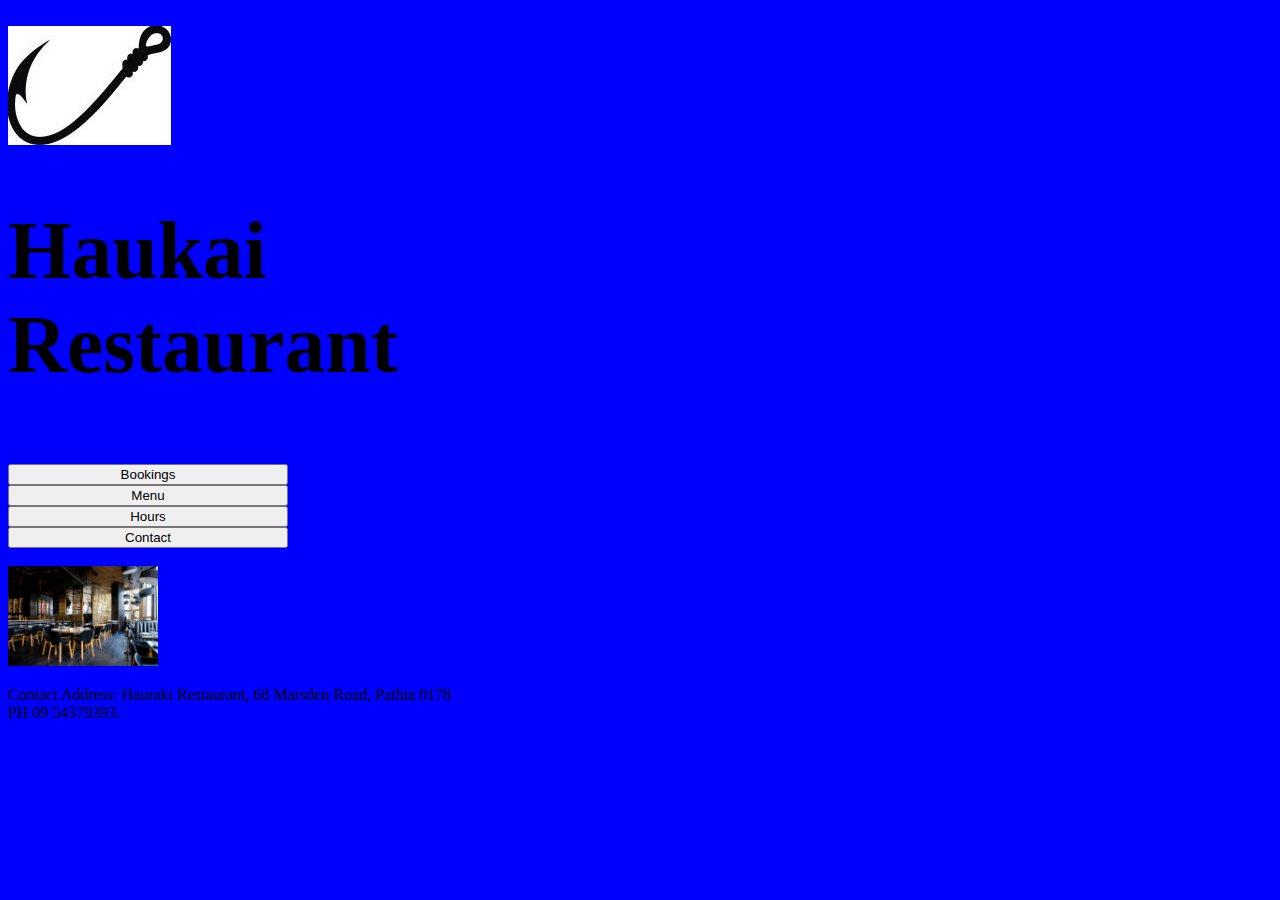
==== index.html @ 6132a60f "index update" ====
<!DOCTYPE html>
<html>
    <head>
        <link rel="stylesheet" type="text/css" href="/Stylesheet.css" />     
    </head>
<body>
<br>
<img src="images/hook logo.jpg" alt="Haukai Restaurant Logo">
<br>
<h1>Haukai<br>
Restaurant</h1>
<br>
<button style="width:280px" onclick="window.location.href='C:/Users/Callu/Documents/Work/Open Polytechnic/BIT 607/Bookings.html';">
Bookings
</button>
<br>
<button style="width:280px" onclick="window.location.href='C:/Users/Callu/Documents/Work/Open Polytechnic/BIT 607/Menu.html';">
Menu
</button>
<br>
<button style="width:280px" onclick="window.location.href='C:/Users/Callu/Documents/Work/Open Polytechnic/BIT 607/Hours.html';">
Hours
</button>
<br>
<button style="width:280px" onclick="window.location.href='C:/Users/Callu/Documents/Work/Open Polytechnic/BIT 607/Contact.html';">
Contact
</button>
<br>
<br>

<img src="images/restaurant.jpg" alt="Haukai Restaurant img"  width= "150 "
height= "100 ">


<br>
<footer>
<p>Contact Address: Hauraki Restaurant, 68 Marsden Road, Paihia 0178
<br> PH 09 54379393.</p>
<footer>
</body>
</html>
---- Stylesheet.css ----
h1 {font-size: 5.1em;}
body { background: blue; }
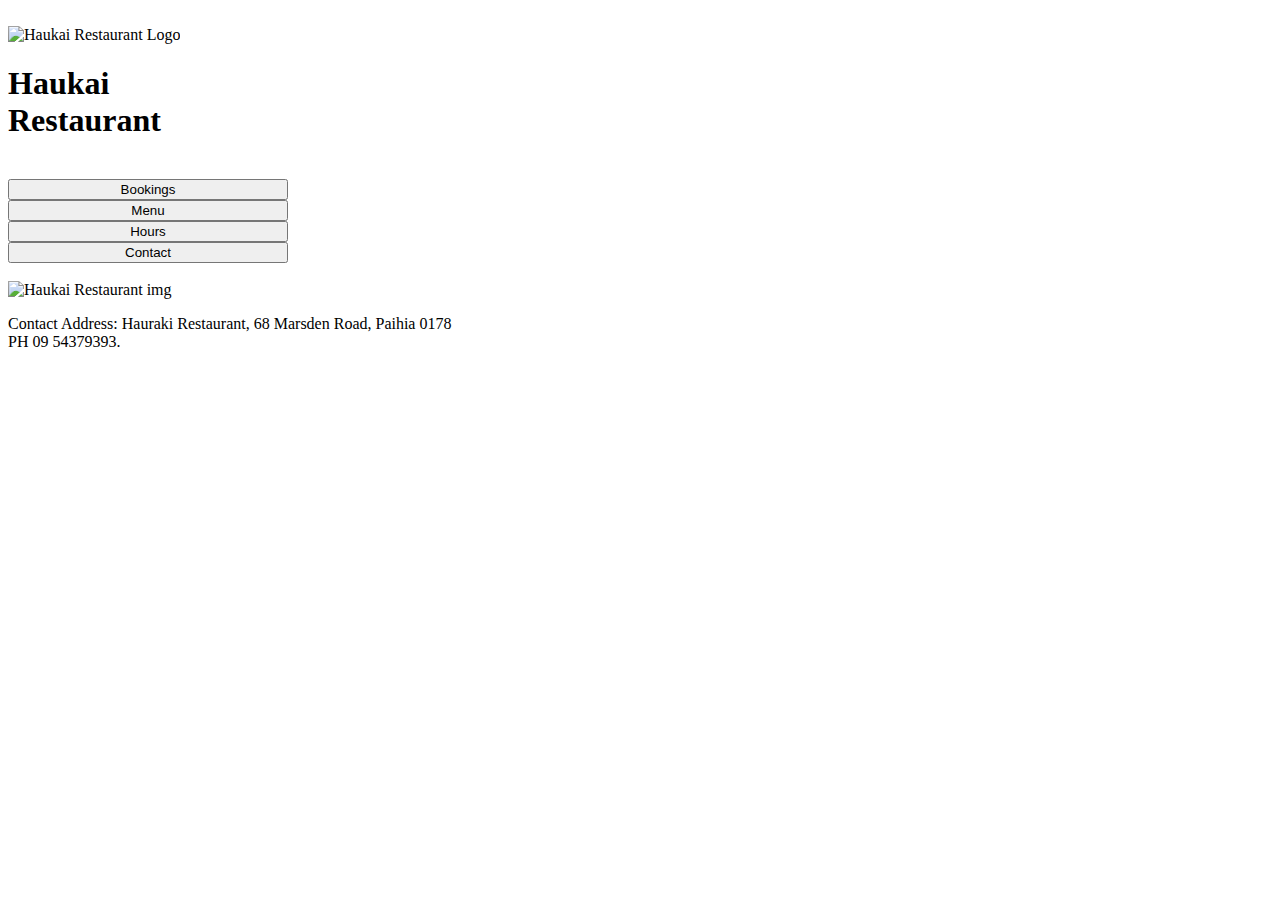
==== commit 997385b9: "test push 1.3" ====
--- a/index.html
+++ b/index.html
@@ -1,41 +1,41 @@
 <!DOCTYPE html>
 <html>
     <head>
-        <link rel="stylesheet" type="text/css" href="/Stylesheet.css" />     
-    </head>
+        <link rel="stylesheet" type="text/css" href="/Stylesheet.css">  
+         </head>
 <body>
 <br>
-<img src="images/hook logo.jpg" alt="Haukai Restaurant Logo">
+<img src="images/hook_logo.jpg" alt="Haukai Restaurant Logo">
 <br>
 <h1>Haukai<br>
 Restaurant</h1>
 <br>
-<button style="width:280px" onclick="window.location.href='C:/Users/Callu/Documents/Work/Open Polytechnic/BIT 607/Bookings.html';">
+<button class="button1" onclick="window.location.href='C:/Users/Callu/Documents/Work/Open Polytechnic/BIT 607/Bookings.html';">
 Bookings
 </button>
 <br>
-<button style="width:280px" onclick="window.location.href='C:/Users/Callu/Documents/Work/Open Polytechnic/BIT 607/Menu.html';">
+<button  class="button1" onclick="window.location.href='C:/Users/Callu/Documents/Work/Open Polytechnic/BIT 607/Menu.html';">
 Menu
 </button>
 <br>
-<button style="width:280px" onclick="window.location.href='C:/Users/Callu/Documents/Work/Open Polytechnic/BIT 607/Hours.html';">
+<button  class="button1" onclick="window.location.href='C:/Users/Callu/Documents/Work/Open Polytechnic/BIT 607/Hours.html';">
 Hours
 </button>
 <br>
-<button style="width:280px" onclick="window.location.href='C:/Users/Callu/Documents/Work/Open Polytechnic/BIT 607/Contact.html';">
+<button  class="button1" onclick="window.location.href='C:/Users/Callu/Documents/Work/Open Polytechnic/BIT 607/Contact.html';">
 Contact
 </button>
 <br>
 <br>
 
-<img src="images/restaurant.jpg" alt="Haukai Restaurant img"  width= "150 "
-height= "100 ">
+<img src="images/restaurant.jpg" alt="Haukai Restaurant img"  width= "150"
+height= "100">
 
 
 <br>
 <footer>
 <p>Contact Address: Hauraki Restaurant, 68 Marsden Road, Paihia 0178
 <br> PH 09 54379393.</p>
-<footer>
+</footer>
 </body>
 </html>--- a/Stylesheet.css
+++ b/Stylesheet.css
@@ -1,3 +1,5 @@
 
-h1 {font-size: 5.1em;}
-body { background: blue; }
+.h1 {font-size: 5.1em;}
+body {}
+.button{}
+.button1 {width:280px;}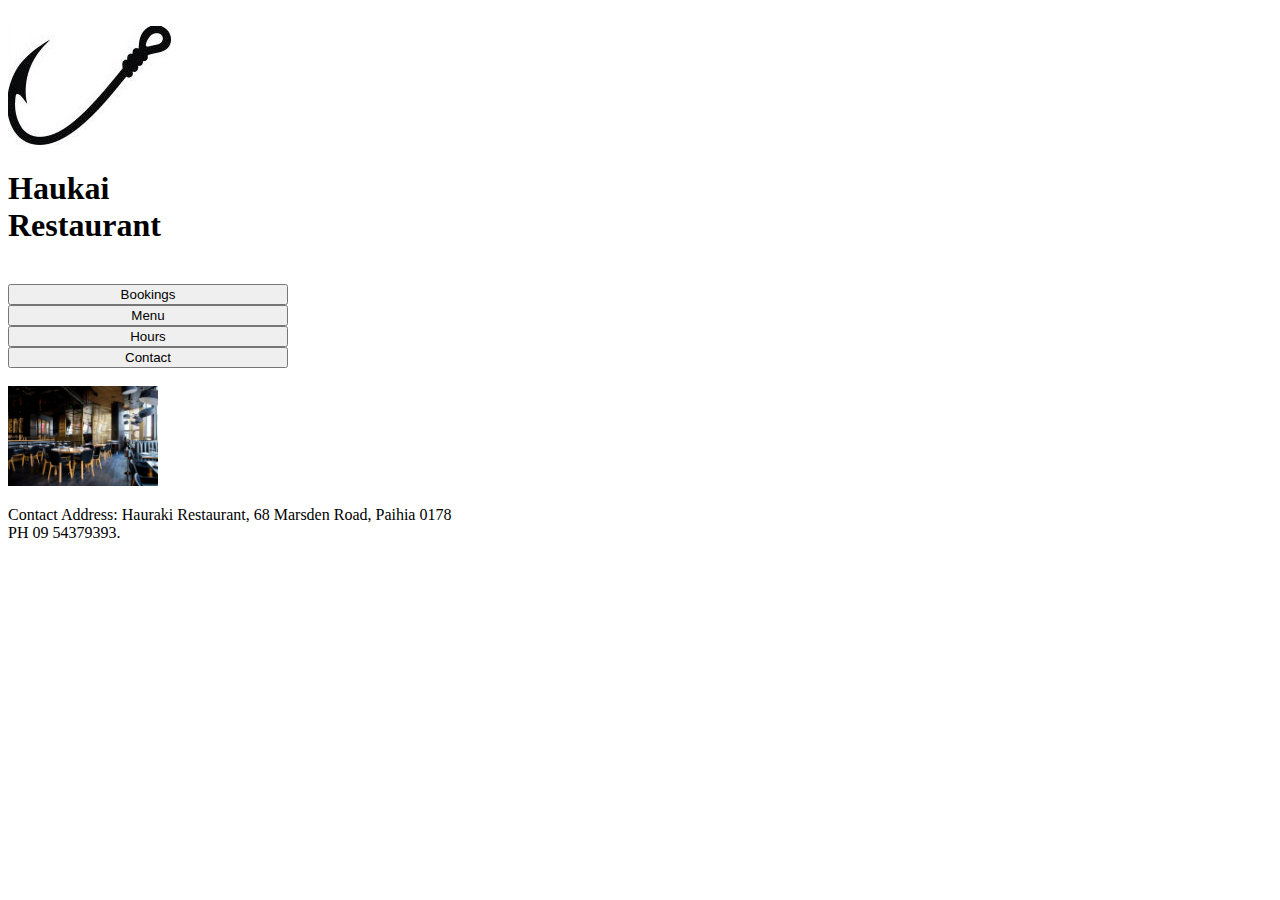
==== commit 2e6943d6: "test ex 1.4" ====
--- a/index.html
+++ b/index.html
@@ -1,7 +1,7 @@
 <!DOCTYPE html>
 <html>
     <head>
-        <link rel="stylesheet" type="text/css" href="/Stylesheet.css">  
+        <link rel="stylesheet" type="text/css" href="Stylesheet.css">  
          </head>
 <body>
 <br>
@@ -10,19 +10,19 @@
 <h1>Haukai<br>
 Restaurant</h1>
 <br>
-<button class="button1" onclick="window.location.href='C:/Users/Callu/Documents/Work/Open Polytechnic/BIT 607/Bookings.html';">
+<button class="button1" onclick="window.location.href='Bookings.html';">
 Bookings
 </button>
 <br>
-<button  class="button1" onclick="window.location.href='C:/Users/Callu/Documents/Work/Open Polytechnic/BIT 607/Menu.html';">
+<button  class="button1" onclick="window.location.href='Menu.html';">
 Menu
 </button>
 <br>
-<button  class="button1" onclick="window.location.href='C:/Users/Callu/Documents/Work/Open Polytechnic/BIT 607/Hours.html';">
+<button  class="button1" onclick="window.location.href='Hours.html';">
 Hours
 </button>
 <br>
-<button  class="button1" onclick="window.location.href='C:/Users/Callu/Documents/Work/Open Polytechnic/BIT 607/Contact.html';">
+<button  class="button1" onclick="window.location.href='Contact.html';">
 Contact
 </button>
 <br>
